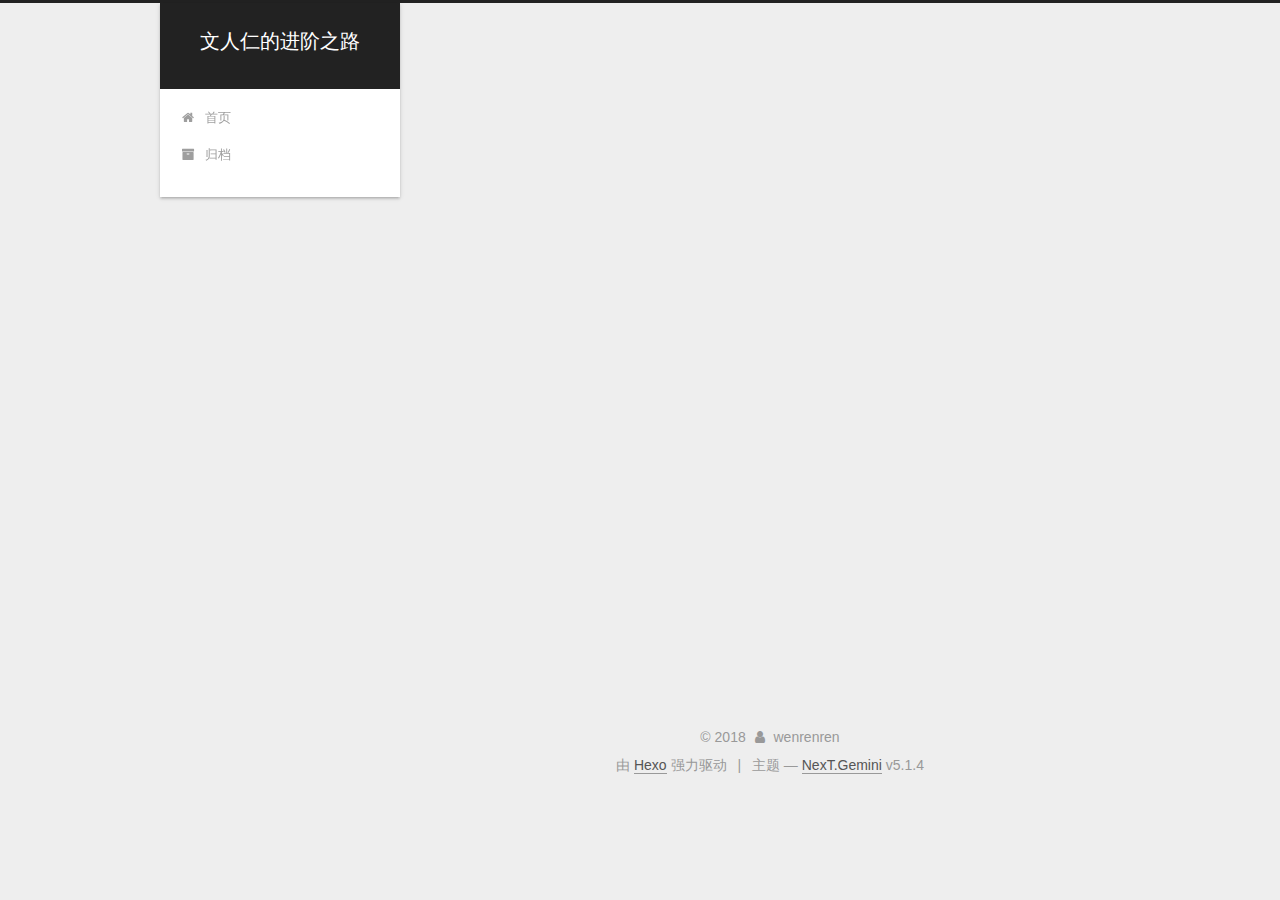
==== archives/index.html @ ab09236f "Site updated: 2018-05-15 20:05:33" ====
<!DOCTYPE html>



  


<html class="theme-next gemini use-motion" lang="zh-Hans">
<head>
  <meta charset="UTF-8"/>
<meta http-equiv="X-UA-Compatible" content="IE=edge" />
<meta name="viewport" content="width=device-width, initial-scale=1, maximum-scale=1"/>
<meta name="theme-color" content="#222">









<meta http-equiv="Cache-Control" content="no-transform" />
<meta http-equiv="Cache-Control" content="no-siteapp" />
















  
  
  <link href="/lib/fancybox/source/jquery.fancybox.css?v=2.1.5" rel="stylesheet" type="text/css" />







<link href="/lib/font-awesome/css/font-awesome.min.css?v=4.6.2" rel="stylesheet" type="text/css" />

<link href="/css/main.css?v=5.1.4" rel="stylesheet" type="text/css" />


  <link rel="apple-touch-icon" sizes="180x180" href="/images/apple-touch-icon-next.png?v=5.1.4">


  <link rel="icon" type="image/png" sizes="32x32" href="/images/favicon-32x32-next.png?v=5.1.4">


  <link rel="icon" type="image/png" sizes="16x16" href="/images/favicon-16x16-next.png?v=5.1.4">


  <link rel="mask-icon" href="/images/logo.svg?v=5.1.4" color="#222">





  <meta name="keywords" content="Hexo, NexT" />










<meta name="keywords" content="博客,学习笔记">
<meta property="og:type" content="website">
<meta property="og:title" content="文人仁的进阶之路">
<meta property="og:url" content="http://yoursite.com/archives/index.html">
<meta property="og:site_name" content="文人仁的进阶之路">
<meta property="og:locale" content="zh-Hans">
<meta name="twitter:card" content="summary">
<meta name="twitter:title" content="文人仁的进阶之路">



<script type="text/javascript" id="hexo.configurations">
  var NexT = window.NexT || {};
  var CONFIG = {
    root: '/',
    scheme: 'Gemini',
    version: '5.1.4',
    sidebar: {"position":"left","display":"post","offset":12,"b2t":false,"scrollpercent":false,"onmobile":false},
    fancybox: true,
    tabs: true,
    motion: {"enable":true,"async":false,"transition":{"post_block":"fadeIn","post_header":"slideDownIn","post_body":"slideDownIn","coll_header":"slideLeftIn","sidebar":"slideUpIn"}},
    duoshuo: {
      userId: '0',
      author: '博主'
    },
    algolia: {
      applicationID: '',
      apiKey: '',
      indexName: '',
      hits: {"per_page":10},
      labels: {"input_placeholder":"Search for Posts","hits_empty":"We didn't find any results for the search: ${query}","hits_stats":"${hits} results found in ${time} ms"}
    }
  };
</script>



  <link rel="canonical" href="http://yoursite.com/archives/"/>





  <title>归档 | 文人仁的进阶之路</title>
  








</head>

<body itemscope itemtype="http://schema.org/WebPage" lang="zh-Hans">

  
  
    
  

  <div class="container sidebar-position-left page-archive">
    <div class="headband"></div>

    <header id="header" class="header" itemscope itemtype="http://schema.org/WPHeader">
      <div class="header-inner"><div class="site-brand-wrapper">
  <div class="site-meta ">
    

    <div class="custom-logo-site-title">
      <a href="/"  class="brand" rel="start">
        <span class="logo-line-before"><i></i></span>
        <span class="site-title">文人仁的进阶之路</span>
        <span class="logo-line-after"><i></i></span>
      </a>
    </div>
      
        <p class="site-subtitle"></p>
      
  </div>

  <div class="site-nav-toggle">
    <button>
      <span class="btn-bar"></span>
      <span class="btn-bar"></span>
      <span class="btn-bar"></span>
    </button>
  </div>
</div>

<nav class="site-nav">
  

  
    <ul id="menu" class="menu">
      
        
        <li class="menu-item menu-item-home">
          <a href="/" rel="section">
            
              <i class="menu-item-icon fa fa-fw fa-home"></i> <br />
            
            首页
          </a>
        </li>
      
        
        <li class="menu-item menu-item-archives">
          <a href="/archives/" rel="section">
            
              <i class="menu-item-icon fa fa-fw fa-archive"></i> <br />
            
            归档
          </a>
        </li>
      

      
    </ul>
  

  
</nav>



 </div>
    </header>

    <main id="main" class="main">
      <div class="main-inner">
        <div class="content-wrap">
          <div id="content" class="content">
            

  
  
  
  <div class="post-block archive">
    <div id="posts" class="posts-collapse">
      <span class="archive-move-on"></span>

      <span class="archive-page-counter">
        
        
        
          
        
        嗯..! 目前共计 1 篇日志。 继续努力。
      </span>

      

        
        
        

        
          
          <div class="collection-title">
            <h1 class="archive-year" id="archive-year-2018">2018</h1>
          </div>
        
        

        

  <article class="post post-type-normal" itemscope itemtype="http://schema.org/Article">
    <header class="post-header">

      <h2 class="post-title">
        
            <a class="post-title-link" href="/2018/05/15/hello-world/" itemprop="url">
              
                <span itemprop="name">Hello World</span>
              
            </a>
        
      </h2>

      <div class="post-meta">
        <time class="post-time" itemprop="dateCreated"
              datetime="2018-05-15T15:13:38+08:00"
              content="2018-05-15" >
          05-15
        </time>
      </div>

    </header>
  </article>



      

    </div>
  </div>
  
  
  

  



          </div>
          


          

        </div>
        
          
  
  <div class="sidebar-toggle">
    <div class="sidebar-toggle-line-wrap">
      <span class="sidebar-toggle-line sidebar-toggle-line-first"></span>
      <span class="sidebar-toggle-line sidebar-toggle-line-middle"></span>
      <span class="sidebar-toggle-line sidebar-toggle-line-last"></span>
    </div>
  </div>

  <aside id="sidebar" class="sidebar">
    
    <div class="sidebar-inner">

      

      

      <section class="site-overview-wrap sidebar-panel sidebar-panel-active">
        <div class="site-overview">
          <div class="site-author motion-element" itemprop="author" itemscope itemtype="http://schema.org/Person">
            
              <p class="site-author-name" itemprop="name">wenrenren</p>
              <p class="site-description motion-element" itemprop="description"></p>
          </div>

          <nav class="site-state motion-element">

            
              <div class="site-state-item site-state-posts">
              
                <a href="/archives/">
              
                  <span class="site-state-item-count">1</span>
                  <span class="site-state-item-name">日志</span>
                </a>
              </div>
            

            

            

          </nav>

          

          

          
          

          
          

          

        </div>
      </section>

      

      

    </div>
  </aside>


        
      </div>
    </main>

    <footer id="footer" class="footer">
      <div class="footer-inner">
        <div class="copyright">&copy; <span itemprop="copyrightYear">2018</span>
  <span class="with-love">
    <i class="fa fa-user"></i>
  </span>
  <span class="author" itemprop="copyrightHolder">wenrenren</span>

  
</div>


  <div class="powered-by">由 <a class="theme-link" target="_blank" href="https://hexo.io">Hexo</a> 强力驱动</div>



  <span class="post-meta-divider">|</span>



  <div class="theme-info">主题 &mdash; <a class="theme-link" target="_blank" href="https://github.com/iissnan/hexo-theme-next">NexT.Gemini</a> v5.1.4</div>




        







        
      </div>
    </footer>

    
      <div class="back-to-top">
        <i class="fa fa-arrow-up"></i>
        
      </div>
    

    

  </div>

  

<script type="text/javascript">
  if (Object.prototype.toString.call(window.Promise) !== '[object Function]') {
    window.Promise = null;
  }
</script>









  












  
  
    <script type="text/javascript" src="/lib/jquery/index.js?v=2.1.3"></script>
  

  
  
    <script type="text/javascript" src="/lib/fastclick/lib/fastclick.min.js?v=1.0.6"></script>
  

  
  
    <script type="text/javascript" src="/lib/jquery_lazyload/jquery.lazyload.js?v=1.9.7"></script>
  

  
  
    <script type="text/javascript" src="/lib/velocity/velocity.min.js?v=1.2.1"></script>
  

  
  
    <script type="text/javascript" src="/lib/velocity/velocity.ui.min.js?v=1.2.1"></script>
  

  
  
    <script type="text/javascript" src="/lib/fancybox/source/jquery.fancybox.pack.js?v=2.1.5"></script>
  


  


  <script type="text/javascript" src="/js/src/utils.js?v=5.1.4"></script>

  <script type="text/javascript" src="/js/src/motion.js?v=5.1.4"></script>



  
  


  <script type="text/javascript" src="/js/src/affix.js?v=5.1.4"></script>

  <script type="text/javascript" src="/js/src/schemes/pisces.js?v=5.1.4"></script>



  

  


  <script type="text/javascript" src="/js/src/bootstrap.js?v=5.1.4"></script>



  


  




	





  





  












  





  

  

  

  
  

  

  

  

</body>
</html>
---- css/main.css ----
/* normalize.css v3.0.2 | MIT License | git.io/normalize */
html {
  font-family: sans-serif; /* 1 */
  -ms-text-size-adjust: 100%; /* 2 */
  -webkit-text-size-adjust: 100%; /* 2 */
}
body {
  margin: 0;
}
article,
aside,
details,
figcaption,
figure,
footer,
header,
hgroup,
main,
menu,
nav,
section,
summary {
  display: block;
}
audio,
canvas,
progress,
video {
  display: inline-block; /* 1 */
  vertical-align: baseline; /* 2 */
}
audio:not([controls]) {
  display: none;
  height: 0;
}
[hidden],
template {
  display: none;
}
a {
  background-color: transparent;
}
a:active,
a:hover {
  outline: 0;
}
abbr[title] {
  border-bottom: 1px dotted;
}
b,
strong {
  font-weight: bold;
}
dfn {
  font-style: italic;
}
h1 {
  font-size: 2em;
  margin: 0.67em 0;
}
mark {
  background: #ff0;
  color: #000;
}
small {
  font-size: 80%;
}
sub,
sup {
  font-size: 75%;
  line-height: 0;
  position: relative;
  vertical-align: baseline;
}
sup {
  top: -0.5em;
}
sub {
  bottom: -0.25em;
}
img {
  border: 0;
}
svg:not(:root) {
  overflow: hidden;
}
figure {
  margin: 1em 40px;
}
hr {
  -moz-box-sizing: content-box;
  box-sizing: content-box;
  height: 0;
}
pre {
  overflow: auto;
}
code,
kbd,
pre,
samp {
  font-family: monospace, monospace;
  font-size: 1em;
}
button,
input,
optgroup,
select,
textarea {
  color: inherit; /* 1 */
  font: inherit; /* 2 */
  margin: 0; /* 3 */
}
button {
  overflow: visible;
}
button,
select {
  text-transform: none;
}
button,
html input[type="button"],
input[type="reset"],
input[type="submit"] {
  -webkit-appearance: button; /* 2 */
  cursor: pointer; /* 3 */
}
button[disabled],
html input[disabled] {
  cursor: default;
}
button::-moz-focus-inner,
input::-moz-focus-inner {
  border: 0;
  padding: 0;
}
input {
  line-height: normal;
}
input[type="checkbox"],
input[type="radio"] {
  box-sizing: border-box; /* 1 */
  padding: 0; /* 2 */
}
input[type="number"]::-webkit-inner-spin-button,
input[type="number"]::-webkit-outer-spin-button {
  height: auto;
}
input[type="search"] {
  -webkit-appearance: textfield; /* 1 */
  -moz-box-sizing: content-box;
  -webkit-box-sizing: content-box; /* 2 */
  box-sizing: content-box;
}
input[type="search"]::-webkit-search-cancel-button,
input[type="search"]::-webkit-search-decoration {
  -webkit-appearance: none;
}
fieldset {
  border: 1px solid #c0c0c0;
  margin: 0 2px;
  padding: 0.35em 0.625em 0.75em;
}
legend {
  border: 0; /* 1 */
  padding: 0; /* 2 */
}
textarea {
  overflow: auto;
}
optgroup {
  font-weight: bold;
}
table {
  border-collapse: collapse;
  border-spacing: 0;
}
td,
th {
  padding: 0;
}
::selection {
  background: #262a30;
  color: #fff;
}
body {
  position: relative;
  font-family: 'Lato', "PingFang SC", "Microsoft YaHei", sans-serif;
  font-size: 14px;
  line-height: 2;
  color: #555;
  background: #eee;
}
@media (max-width: 767px) {
  body {
    padding-right: 0 !important;
  }
}
@media (min-width: 768px) and (max-width: 991px) {
  body {
    padding-right: 0 !important;
  }
}
@media (min-width: 1600px) {
  body {
    font-size: 16px;
  }
}
h1,
h2,
h3,
h4,
h5,
h6 {
  margin: 0;
  padding: 0;
  font-weight: bold;
  line-height: 1.5;
  font-family: 'Lato', "PingFang SC", "Microsoft YaHei", sans-serif;
}
h2,
h3,
h4,
h5,
h6 {
  margin: 20px 0 15px;
}
h1 {
  font-size: 22px;
}
@media (max-width: 767px) {
  h1 {
    font-size: 18px;
  }
}
h2 {
  font-size: 20px;
}
@media (max-width: 767px) {
  h2 {
    font-size: 16px;
  }
}
h3 {
  font-size: 18px;
}
@media (max-width: 767px) {
  h3 {
    font-size: 14px;
  }
}
h4 {
  font-size: 16px;
}
@media (max-width: 767px) {
  h4 {
    font-size: 12px;
  }
}
h5 {
  font-size: 14px;
}
@media (max-width: 767px) {
  h5 {
    font-size: 10px;
  }
}
h6 {
  font-size: 12px;
}
@media (max-width: 767px) {
  h6 {
    font-size: 8px;
  }
}
p {
  margin: 0 0 20px 0;
}
a {
  color: #555;
  text-decoration: none;
  outline: none;
  border-bottom: 1px solid #999;
  word-wrap: break-word;
}
a:hover {
  color: #222;
  border-bottom-color: #222;
}
blockquote {
  margin: 0;
  padding: 0;
}
img {
  display: block;
  margin: auto;
  max-width: 100%;
  height: auto;
}
hr {
  margin: 40px 0;
  height: 3px;
  border: none;
  background-color: #ddd;
  background-image: repeating-linear-gradient(-45deg, #fff, #fff 4px, transparent 4px, transparent 8px);
}
blockquote {
  padding: 0 15px;
  color: #666;
  border-left: 4px solid #ddd;
}
blockquote cite::before {
  content: "-";
  padding: 0 5px;
}
dt {
  font-weight: 700;
}
dd {
  margin: 0;
  padding: 0;
}
kbd {
  border: 1px solid #ccc;
  border-radius: 0.2em;
  box-shadow: 0.1em 0.1em 0.2em rgba(0,0,0,0.1);
  background-color: #f9f9f9;
  font-family: inherit;
  background-image: -webkit-linear-gradient(top, #eee, #fff, #eee);
  padding: 0.1em 0.3em;
  white-space: nowrap;
}
.text-left {
  text-align: left;
}
.text-center {
  text-align: center;
}
.text-right {
  text-align: right;
}
.text-justify {
  text-align: justify;
}
.text-nowrap {
  white-space: nowrap;
}
.text-lowercase {
  text-transform: lowercase;
}
.text-uppercase {
  text-transform: uppercase;
}
.text-capitalize {
  text-transform: capitalize;
}
.center-block {
  display: block;
  margin-left: auto;
  margin-right: auto;
}
.clearfix:before,
.clearfix:after {
  content: " ";
  display: table;
}
.clearfix:after {
  clear: both;
}
.pullquote {
  width: 45%;
}
.pullquote.left {
  float: left;
  margin-left: 5px;
  margin-right: 10px;
}
.pullquote.right {
  float: right;
  margin-left: 10px;
  margin-right: 5px;
}
.affix.affix.affix {
  position: fixed;
}
.translation {
  margin-top: -20px;
  font-size: 14px;
  color: #999;
}
.scrollbar-measure {
  width: 100px;
  height: 100px;
  overflow: scroll;
  position: absolute;
  top: -9999px;
}
.use-motion .motion-element {
  opacity: 0;
}
table {
  margin: 20px 0;
  width: 100%;
  border-collapse: collapse;
  border-spacing: 0;
  border: 1px solid #ddd;
  font-size: 14px;
  table-layout: fixed;
  word-wrap: break-all;
}
table>tbody>tr:nth-of-type(odd) {
  background-color: #f9f9f9;
}
table>tbody>tr:hover {
  background-color: #f5f5f5;
}
caption,
th,
td {
  padding: 8px;
  text-align: left;
  vertical-align: middle;
  font-weight: normal;
}
th,
td {
  border-bottom: 3px solid #ddd;
  border-right: 1px solid #eee;
}
th {
  padding-bottom: 10px;
  font-weight: 700;
}
td {
  border-bottom-width: 1px;
}
html,
body {
  height: 100%;
}
.container {
  position: relative;
  min-height: 100%;
}
.header-inner {
  margin: 0 auto;
  padding: 100px 0 70px;
  width: calc(100% - 252px);
}
@media (min-width: 1600px) {
  .container .header-inner {
    width: 900px;
  }
}
.main {
  padding-bottom: 150px;
}
.main-inner {
  margin: 0 auto;
  width: calc(100% - 252px);
}
@media (min-width: 1600px) {
  .container .main-inner {
    width: 900px;
  }
}
.footer {
  position: absolute;
  left: 0;
  bottom: 0;
  width: 100%;
  min-height: 50px;
}
.footer-inner {
  box-sizing: border-box;
  margin: 20px auto;
  width: calc(100% - 252px);
}
@media (min-width: 1600px) {
  .container .footer-inner {
    width: 900px;
  }
}
pre,
.highlight {
  overflow: auto;
  margin: 20px 0;
  padding: 0;
  font-size: 13px;
  color: #4d4d4c;
  background: #f7f7f7;
  line-height: 1.6;
}
pre,
code {
  font-family: consolas, Menlo, "PingFang SC", "Microsoft YaHei", monospace;
}
code {
  padding: 2px 4px;
  word-wrap: break-word;
  color: #555;
  background: #eee;
  border-radius: 3px;
  font-size: 13px;
}
pre {
  padding: 10px;
}
pre code {
  padding: 0;
  color: #4d4d4c;
  background: none;
  text-shadow: none;
}
.highlight {
  border-radius: 1px;
}
.highlight pre {
  border: none;
  margin: 0;
  padding: 10px 0;
}
.highlight table {
  margin: 0;
  width: auto;
  border: none;
}
.highlight td {
  border: none;
  padding: 0;
}
.highlight figcaption {
  font-size: 1em;
  color: #4d4d4c;
  line-height: 1em;
  margin-bottom: 1em;
}
.highlight figcaption:before,
.highlight figcaption:after {
  content: " ";
  display: table;
}
.highlight figcaption:after {
  clear: both;
}
.highlight figcaption a {
  float: right;
  color: #4d4d4c;
}
.highlight figcaption a:hover {
  border-bottom-color: #4d4d4c;
}
.highlight .gutter pre {
  padding-left: 10px;
  padding-right: 10px;
  color: #869194;
  text-align: right;
  background-color: #eff2f3;
}
.highlight .code pre {
  width: 100%;
  padding-left: 10px;
  padding-right: 10px;
  background-color: #f7f7f7;
}
.highlight .line {
  height: 20px;
}
.gutter {
  -webkit-user-select: none;
  -moz-user-select: none;
  -ms-user-select: none;
  user-select: none;
}
.gist table {
  width: auto;
}
.gist table td {
  border: none;
}
pre .deletion {
  background: #fdd;
}
pre .addition {
  background: #dfd;
}
pre .meta {
  color: #8959a8;
}
pre .comment {
  color: #8e908c;
}
pre .variable,
pre .attribute,
pre .tag,
pre .regexp,
pre .ruby .constant,
pre .xml .tag .title,
pre .xml .pi,
pre .xml .doctype,
pre .html .doctype,
pre .css .id,
pre .css .class,
pre .css .pseudo {
  color: #c82829;
}
pre .number,
pre .preprocessor,
pre .built_in,
pre .literal,
pre .params,
pre .constant,
pre .command {
  color: #f5871f;
}
pre .ruby .class .title,
pre .css .rules .attribute,
pre .string,
pre .value,
pre .inheritance,
pre .header,
pre .ruby .symbol,
pre .xml .cdata,
pre .special,
pre .number,
pre .formula {
  color: #718c00;
}
pre .title,
pre .css .hexcolor {
  color: #3e999f;
}
pre .function,
pre .python .decorator,
pre .python .title,
pre .ruby .function .title,
pre .ruby .title .keyword,
pre .perl .sub,
pre .javascript .title,
pre .coffeescript .title {
  color: #4271ae;
}
pre .keyword,
pre .javascript .function {
  color: #8959a8;
}
.full-image.full-image.full-image.full-image {
  border: none;
  max-width: 100%;
  width: auto;
  margin: 20px auto 25px;
}
@media (min-width: 992px) {
  .full-image.full-image.full-image.full-image {
    max-width: none;
    width: 118%;
    margin: 0 -9%;
  }
}
.blockquote-center,
.page-home .post-type-quote blockquote,
.page-post-detail .post-type-quote blockquote {
  position: relative;
  margin: 40px 0;
  padding: 0;
  border-left: none;
  text-align: center;
}
.blockquote-center::before,
.page-home .post-type-quote blockquote::before,
.page-post-detail .post-type-quote blockquote::before,
.blockquote-center::after,
.page-home .post-type-quote blockquote::after,
.page-post-detail .post-type-quote blockquote::after {
  position: absolute;
  content: ' ';
  display: block;
  width: 100%;
  height: 24px;
  opacity: 0.2;
  background-repeat: no-repeat;
  background-position: 0 -6px;
  background-size: 22px 22px;
}
.blockquote-center::before,
.page-home .post-type-quote blockquote::before,
.page-post-detail .post-type-quote blockquote::before {
  top: -20px;
  background-image: url("../images/quote-l.svg");
  border-top: 1px solid #ccc;
}
.blockquote-center::after,
.page-home .post-type-quote blockquote::after,
.page-post-detail .post-type-quote blockquote::after {
  bottom: -20px;
  background-image: url("../images/quote-r.svg");
  border-bottom: 1px solid #ccc;
  background-position: 100% 8px;
}
.blockquote-center p,
.page-home .post-type-quote blockquote p,
.page-post-detail .post-type-quote blockquote p,
.blockquote-center div,
.page-home .post-type-quote blockquote div,
.page-post-detail .post-type-quote blockquote div {
  text-align: center;
}
.post .post-body .group-picture img {
  box-sizing: border-box;
  padding: 0 3px;
  border: none;
}
.post .group-picture-row {
  overflow: hidden;
  margin-top: 6px;
}
.post .group-picture-row:first-child {
  margin-top: 0;
}
.post .group-picture-column {
  float: left;
}
.page-post-detail .post-body .group-picture-column {
  float: none;
  margin-top: 10px;
  width: auto !important;
}
.page-post-detail .post-body .group-picture-column img {
  margin: 0 auto;
}
.page-archive .group-picture-container {
  overflow: hidden;
}
.page-archive .group-picture-row {
  float: left;
}
.page-archive .group-picture-row:first-child {
  margin-top: 6px;
}
.page-archive .group-picture-column {
  max-width: 150px;
  max-height: 150px;
}
.post-body .note {
  position: relative;
  padding: 15px;
  margin-bottom: 20px;
  border: 1px solid #eee;
  border-left-width: 5px;
  border-radius: 3px;
}
.post-body .note h2,
.post-body .note h3,
.post-body .note h4,
.post-body .note h5,
.post-body .note h6 {
  margin-top: 0;
  margin-bottom: 0;
  border-bottom: initial;
  padding-top: 0 !important;
}
.post-body .note p:first-child,
.post-body .note ul:first-child,
.post-body .note ol:first-child,
.post-body .note table:first-child,
.post-body .note pre:first-child,
.post-body .note blockquote:first-child {
  margin-top: 0;
}
.post-body .note p:last-child,
.post-body .note ul:last-child,
.post-body .note ol:last-child,
.post-body .note table:last-child,
.post-body .note pre:last-child,
.post-body .note blockquote:last-child {
  margin-bottom: 0;
}
.post-body .note.default {
  border-left-color: #777;
}
.post-body .note.default h2,
.post-body .note.default h3,
.post-body .note.default h4,
.post-body .note.default h5,
.post-body .note.default h6 {
  color: #777;
}
.post-body .note.primary {
  border-left-color: #6f42c1;
}
.post-body .note.primary h2,
.post-body .note.primary h3,
.post-body .note.primary h4,
.post-body .note.primary h5,
.post-body .note.primary h6 {
  color: #6f42c1;
}
.post-body .note.info {
  border-left-color: #428bca;
}
.post-body .note.info h2,
.post-body .note.info h3,
.post-body .note.info h4,
.post-body .note.info h5,
.post-body .note.info h6 {
  color: #428bca;
}
.post-body .note.success {
  border-left-color: #5cb85c;
}
.post-body .note.success h2,
.post-body .note.success h3,
.post-body .note.success h4,
.post-body .note.success h5,
.post-body .note.success h6 {
  color: #5cb85c;
}
.post-body .note.warning {
  border-left-color: #f0ad4e;
}
.post-body .note.warning h2,
.post-body .note.warning h3,
.post-body .note.warning h4,
.post-body .note.warning h5,
.post-body .note.warning h6 {
  color: #f0ad4e;
}
.post-body .note.danger {
  border-left-color: #d9534f;
}
.post-body .note.danger h2,
.post-body .note.danger h3,
.post-body .note.danger h4,
.post-body .note.danger h5,
.post-body .note.danger h6 {
  color: #d9534f;
}
.post-body .label {
  display: inline;
  padding: 0 2px;
  white-space: nowrap;
}
.post-body .label.default {
  background-color: #f0f0f0;
}
.post-body .label.primary {
  background-color: #efe6f7;
}
.post-body .label.info {
  background-color: #e5f2f8;
}
.post-body .label.success {
  background-color: #e7f4e9;
}
.post-body .label.warning {
  background-color: #fcf6e1;
}
.post-body .label.danger {
  background-color: #fae8eb;
}
.post-body .tabs {
  position: relative;
  display: block;
  margin-bottom: 20px;
  padding-top: 10px;
}
.post-body .tabs ul.nav-tabs {
  margin: 0;
  padding: 0;
  display: flex;
  margin-bottom: -1px;
}
@media (max-width: 413px) {
  .post-body .tabs ul.nav-tabs {
    display: block;
    margin-bottom: 5px;
  }
}
.post-body .tabs ul.nav-tabs li.tab {
  list-style-type: none !important;
  margin: 0 0.25em 0 0;
  border-top: 3px solid transparent;
  border-left: 1px solid transparent;
  border-right: 1px solid transparent;
}
@media (max-width: 413px) {
  .post-body .tabs ul.nav-tabs li.tab {
    margin: initial;
    border-top: 1px solid transparent;
    border-left: 3px solid transparent;
    border-right: 1px solid transparent;
    border-bottom: 1px solid transparent;
  }
}
.post-body .tabs ul.nav-tabs li.tab a {
  outline: 0;
  border-bottom: initial;
  display: block;
  line-height: 1.8em;
  padding: 0.25em 0.75em;
  transition-duration: 0.2s;
  transition-timing-function: ease-out;
  transition-delay: 0s;
}
.post-body .tabs ul.nav-tabs li.tab a i {
  width: 1.285714285714286em;
}
.post-body .tabs ul.nav-tabs li.tab.active {
  border-top: 3px solid #fc6423;
  border-left: 1px solid #ddd;
  border-right: 1px solid #ddd;
  background-color: #fff;
}
@media (max-width: 413px) {
  .post-body .tabs ul.nav-tabs li.tab.active {
    border-top: 1px solid #ddd;
    border-left: 3px solid #fc6423;
    border-right: 1px solid #ddd;
    border-bottom: 1px solid #ddd;
  }
}
.post-body .tabs ul.nav-tabs li.tab.active a {
  cursor: default;
  color: #555;
}
.post-body .tabs .tab-content {
  background-color: #fff;
}
.post-body .tabs .tab-content .tab-pane {
  border: 1px solid #ddd;
  padding: 20px 20px 0 20px;
}
.post-body .tabs .tab-content .tab-pane:not(.active) {
  display: none !important;
}
.post-body .tabs .tab-content .tab-pane.active {
  display: block !important;
}
.btn {
  display: inline-block;
  padding: 0 20px;
  font-size: 14px;
  color: #555;
  background: #fff;
  border: 2px solid #555;
  text-decoration: none;
  border-radius: 2px;
  transition-property: background-color;
  transition-duration: 0.2s;
  transition-timing-function: ease-in-out;
  transition-delay: 0s;
  line-height: 2;
}
.btn:hover {
  border-color: #222;
  color: #fff;
  background: #222;
}
.btn +.btn {
  margin: 0 0 8px 8px;
}
.btn .fa-fw {
  width: 1.285714285714286em;
  text-align: left;
}
.btn-bar {
  display: block;
  width: 22px;
  height: 2px;
  background: #555;
  border-radius: 1px;
}
.btn-bar+.btn-bar {
  margin-top: 4px;
}
.pagination {
  margin: 120px 0 40px;
  text-align: center;
  border-top: 1px solid #eee;
}
.page-number-basic,
.pagination .prev,
.pagination .next,
.pagination .page-number,
.pagination .space {
  display: inline-block;
  position: relative;
  top: -1px;
  margin: 0 10px;
  padding: 0 11px;
}
@media (max-width: 767px) {
  .page-number-basic,
  .pagination .prev,
  .pagination .next,
  .pagination .page-number,
  .pagination .space {
    margin: 0 5px;
  }
}
.pagination .prev,
.pagination .next,
.pagination .page-number {
  border-bottom: 0;
  border-top: 1px solid #eee;
  transition-property: border-color;
  transition-duration: 0.2s;
  transition-timing-function: ease-in-out;
  transition-delay: 0s;
}
.pagination .prev:hover,
.pagination .next:hover,
.pagination .page-number:hover {
  border-top-color: #222;
}
.pagination .space {
  padding: 0;
  margin: 0;
}
.pagination .prev {
  margin-left: 0;
}
.pagination .next {
  margin-right: 0;
}
.pagination .page-number.current {
  color: #fff;
  background: #ccc;
  border-top-color: #ccc;
}
@media (max-width: 767px) {
  .pagination {
    border-top: none;
  }
  .pagination .prev,
  .pagination .next,
  .pagination .page-number {
    margin-bottom: 10px;
    border-top: 0;
    border-bottom: 1px solid #eee;
    padding: 0 10px;
  }
  .pagination .prev:hover,
  .pagination .next:hover,
  .pagination .page-number:hover {
    border-bottom-color: #222;
  }
}
.comments {
  margin: 60px 20px 0;
}
.tag-cloud {
  text-align: center;
}
.tag-cloud a {
  display: inline-block;
  margin: 10px;
}
.back-to-top {
  box-sizing: border-box;
  position: fixed;
  bottom: -100px;
  right: 30px;
  z-index: 1050;
  padding: 0 6px;
  width: 24px;
  background: #222;
  font-size: 12px;
  opacity: 0.6;
  color: #fff;
  cursor: pointer;
  text-align: center;
  -webkit-transform: translateZ(0);
  transition-property: bottom;
  transition-duration: 0.2s;
  transition-timing-function: ease-in-out;
  transition-delay: 0s;
}
@media (min-width: 768px) and (max-width: 991px) {
  .back-to-top {
    display: none !important;
  }
}
@media (max-width: 767px) {
  .back-to-top {
    display: none !important;
  }
}
.back-to-top.back-to-top-on {
  bottom: 30px;
}
.header {
  background: transparent;
}
.header-inner {
  position: relative;
}
.headband {
  height: 3px;
  background: #222;
}
.site-meta {
  margin: 0;
  text-align: center;
}
@media (max-width: 767px) {
  .site-meta {
    text-align: center;
  }
}
.brand {
  position: relative;
  display: inline-block;
  padding: 0 40px;
  color: #fff;
  background: #222;
  border-bottom: none;
}
.brand:hover {
  color: #fff;
}
.logo {
  display: inline-block;
  margin-right: 5px;
  line-height: 36px;
  vertical-align: top;
}
.site-title {
  display: inline-block;
  vertical-align: top;
  line-height: 36px;
  font-size: 20px;
  font-weight: normal;
  font-family: 'Lato', "PingFang SC", "Microsoft YaHei", sans-serif;
}
.site-subtitle {
  margin-top: 10px;
  font-size: 13px;
  color: #ddd;
}
.use-motion .brand {
  opacity: 0;
}
.use-motion .logo,
.use-motion .site-title,
.use-motion .site-subtitle {
  opacity: 0;
  position: relative;
  top: -10px;
}
.site-nav-toggle {
  display: none;
  position: absolute;
  top: 10px;
  left: 10px;
}
@media (max-width: 767px) {
  .site-nav-toggle {
    display: block;
  }
}
.site-nav-toggle button {
  margin-top: 2px;
  padding: 9px 10px;
  background: transparent;
  border: none;
}
@media (max-width: 767px) {
  .site-nav {
    display: none;
    margin: 0 -10px;
    padding: 0 10px;
    clear: both;
    border-top: 1px solid #ddd;
  }
}
@media (min-width: 768px) and (max-width: 991px) {
  .site-nav {
    display: block !important;
  }
}
@media (min-width: 992px) {
  .site-nav {
    display: block !important;
  }
}
.menu {
  margin-top: 20px;
  padding-left: 0;
  text-align: center;
}
.menu .menu-item {
  display: inline-block;
  margin: 0 10px;
  list-style: none;
}
@media screen and (max-width: 767px) {
  .menu .menu-item {
    margin-top: 10px;
  }
}
.menu .menu-item a {
  display: block;
  font-size: 13px;
  line-height: inherit;
  border-bottom: 1px solid transparent;
  transition-property: border-color;
  transition-duration: 0.2s;
  transition-timing-function: ease-in-out;
  transition-delay: 0s;
}
.menu .menu-item a:hover,
.menu-item-active a {
  border-bottom-color: #222;
}
.menu .menu-item .fa {
  margin-right: 5px;
}
.use-motion .menu-item {
  opacity: 0;
}
.post-body {
  font-family: 'Lato', "PingFang SC", "Microsoft YaHei", sans-serif;
}
@media (max-width: 767px) {
  .post-body {
    word-break: break-word;
  }
}
.post-body .fancybox img {
  display: block !important;
  margin: 0 auto;
  cursor: pointer;
  cursor: zoom-in;
  cursor: -webkit-zoom-in;
}
.post-body .image-caption,
.post-body .figure .caption {
  margin: -20px auto 15px;
  text-align: center;
  font-size: 14px;
  color: #999;
  font-weight: bold;
  line-height: 1;
}
.post-sticky-flag {
  display: inline-block;
  font-size: 16px;
  -ms-transform: rotate(30deg);
  -webkit-transform: rotate(30deg);
  -moz-transform: rotate(30deg);
  -ms-transform: rotate(30deg);
  -o-transform: rotate(30deg);
  transform: rotate(30deg);
}
.use-motion .post-block,
.use-motion .pagination,
.use-motion .comments {
  opacity: 0;
}
.use-motion .post-header {
  opacity: 0;
}
.use-motion .post-body {
  opacity: 0;
}
.use-motion .collection-title {
  opacity: 0;
}
.posts-expand {
  padding-top: 40px;
}
@media (max-width: 767px) {
  .posts-expand {
    margin: 0 20px;
  }
  .post-body pre .gutter pre {
    padding-right: 10px;
  }
  .post-body .highlight {
    margin-left: 0px;
    margin-right: 0px;
    padding: 0;
  }
  .post-body .highlight .gutter pre {
    padding-right: 10px;
  }
}
@media (min-width: 992px) {
  .posts-expand .post-body {
    text-align: justify;
  }
}
.posts-expand .post-body h2,
.posts-expand .post-body h3,
.posts-expand .post-body h4,
.posts-expand .post-body h5,
.posts-expand .post-body h6 {
  padding-top: 10px;
}
.posts-expand .post-body h2 .header-anchor,
.posts-expand .post-body h3 .header-anchor,
.posts-expand .post-body h4 .header-anchor,
.posts-expand .post-body h5 .header-anchor,
.posts-expand .post-body h6 .header-anchor {
  float: right;
  margin-left: 10px;
  color: #ccc;
  border-bottom-style: none;
  visibility: hidden;
}
.posts-expand .post-body h2 .header-anchor:hover,
.posts-expand .post-body h3 .header-anchor:hover,
.posts-expand .post-body h4 .header-anchor:hover,
.posts-expand .post-body h5 .header-anchor:hover,
.posts-expand .post-body h6 .header-anchor:hover {
  color: inherit;
}
.posts-expand .post-body h2:hover .header-anchor,
.posts-expand .post-body h3:hover .header-anchor,
.posts-expand .post-body h4:hover .header-anchor,
.posts-expand .post-body h5:hover .header-anchor,
.posts-expand .post-body h6:hover .header-anchor {
  visibility: visible;
}
.posts-expand .post-body ul li {
  list-style: circle;
}
.posts-expand .post-body img {
  box-sizing: border-box;
  margin: auto;
  padding: 3px;
  border: 1px solid #ddd;
}
.posts-expand .post-body .fancybox img {
  margin: 0 auto 25px;
}
@media (max-width: 767px) {
  .posts-collapse {
    margin: 0 20px;
  }
  .posts-collapse .post-title,
  .posts-collapse .post-meta {
    display: block;
    width: auto;
    text-align: left;
  }
}
.posts-collapse {
  position: relative;
  z-index: 1010;
  margin-left: 55px;
}
.posts-collapse::after {
  content: " ";
  position: absolute;
  top: 20px;
  left: 0;
  margin-left: -2px;
  width: 4px;
  height: 100%;
  background: #f5f5f5;
  z-index: -1;
}
@media (max-width: 767px) {
  .posts-collapse {
    margin: 0 20px;
  }
}
.posts-collapse .collection-title {
  position: relative;
  margin: 60px 0;
}
.posts-collapse .collection-title h1,
.posts-collapse .collection-title h2 {
  margin-left: 20px;
}
.posts-collapse .collection-title small {
  color: #bbb;
  margin-left: 5px;
}
.posts-collapse .collection-title::before {
  content: " ";
  position: absolute;
  left: 0;
  top: 50%;
  margin-left: -4px;
  margin-top: -4px;
  width: 8px;
  height: 8px;
  background: #bbb;
  border-radius: 50%;
}
.posts-collapse .post {
  margin: 30px 0;
}
.posts-collapse .post-header {
  position: relative;
  transition-duration: 0.2s;
  transition-timing-function: ease-in-out;
  transition-delay: 0s;
  transition-property: border;
  border-bottom: 1px dashed #ccc;
}
.posts-collapse .post-header::before {
  content: " ";
  position: absolute;
  left: 0;
  top: 12px;
  width: 6px;
  height: 6px;
  margin-left: -4px;
  background: #bbb;
  border-radius: 50%;
  border: 1px solid #fff;
  transition-duration: 0.2s;
  transition-timing-function: ease-in-out;
  transition-delay: 0s;
  transition-property: background;
}
.posts-collapse .post-header:hover {
  border-bottom-color: #666;
}
.posts-collapse .post-header:hover::before {
  background: #222;
}
.posts-collapse .post-meta {
  position: absolute;
  font-size: 12px;
  left: 20px;
  top: 5px;
}
.posts-collapse .post-comments-count {
  display: none;
}
.posts-collapse .post-title {
  margin-left: 60px;
  font-size: 16px;
  font-weight: normal;
  line-height: inherit;
}
.posts-collapse .post-title::after {
  margin-left: 3px;
  opacity: 0.6;
}
.posts-collapse .post-title a {
  color: #666;
  border-bottom: none;
}
.page-home .post-type-quote .post-header,
.page-post-detail .post-type-quote .post-header,
.page-home .post-type-quote .post-tags,
.page-post-detail .post-type-quote .post-tags {
  display: none;
}
.posts-expand .post-title {
  text-align: center;
  word-break: break-word;
  font-weight: 400;
}
.posts-expand .post-title-link {
  display: inline-block;
  position: relative;
  color: #555;
  border-bottom: none;
  line-height: 1.2;
  vertical-align: top;
}
.posts-expand .post-title-link::before {
  content: "";
  position: absolute;
  width: 100%;
  height: 2px;
  bottom: 0;
  left: 0;
  background-color: #000;
  visibility: hidden;
  -webkit-transform: scaleX(0);
  -moz-transform: scaleX(0);
  -ms-transform: scaleX(0);
  -o-transform: scaleX(0);
  transform: scaleX(0);
  transition-duration: 0.2s;
  transition-timing-function: ease-in-out;
  transition-delay: 0s;
}
.posts-expand .post-title-link:hover::before {
  visibility: visible;
  -webkit-transform: scaleX(1);
  -moz-transform: scaleX(1);
  -ms-transform: scaleX(1);
  -o-transform: scaleX(1);
  transform: scaleX(1);
}
.posts-expand .post-title-link .fa {
  font-size: 16px;
}
.posts-expand .post-meta {
  margin: 3px 0 60px 0;
  color: #999;
  font-family: 'Lato', "PingFang SC", "Microsoft YaHei", sans-serif;
  font-size: 12px;
  text-align: center;
}
.posts-expand .post-meta .post-category-list {
  display: inline-block;
  margin: 0;
  padding: 3px;
}
.posts-expand .post-meta .post-category-list-link {
  color: #999;
}
.posts-expand .post-meta .post-description {
  font-size: 14px;
  margin-top: 2px;
}
.post-meta-divider {
  margin: 0 0.5em;
}
.post-meta-item-icon {
  margin-right: 3px;
}
@media (min-width: 768px) and (max-width: 991px) {
  .post-meta-item-icon {
    display: inline-block;
  }
}
@media (max-width: 767px) {
  .post-meta-item-icon {
    display: inline-block;
  }
}
@media (min-width: 768px) and (max-width: 991px) {
  .post-meta-item-text {
    display: none;
  }
}
@media (max-width: 767px) {
  .post-meta-item-text {
    display: none;
  }
}
@media (max-width: 767px) {
  .posts-expand .post-comments-count {
    display: none;
  }
}
.post-button {
  margin-top: 40px;
}
.posts-expand .post-tags {
  margin-top: 40px;
  text-align: center;
}
.posts-expand .post-tags a {
  display: inline-block;
  margin-right: 10px;
  font-size: 13px;
}
.post-nav {
  display: table;
  margin-top: 15px;
  width: 100%;
  border-top: 1px solid #eee;
}
.post-nav-divider {
  display: table-cell;
  width: 10%;
}
.post-nav-item {
  display: table-cell;
  padding: 10px 0 0 0;
  width: 45%;
  vertical-align: top;
}
.post-nav-item a {
  position: relative;
  display: block;
  line-height: 25px;
  font-size: 14px;
  color: #555;
  border-bottom: none;
}
.post-nav-item a:hover {
  color: #222;
  border-bottom: none;
}
.post-nav-item a:active {
  top: 2px;
}
.post-nav-item .fa {
  position: absolute;
  top: 8px;
  left: 0;
  font-size: 12px;
}
.post-nav-next a {
  padding-left: 15px;
}
.post-nav-prev {
  text-align: right;
}
.post-nav-prev a {
  padding-right: 15px;
}
.post-nav-prev .fa {
  right: 0;
  left: auto;
}
.posts-expand .post-eof {
  display: block;
  margin: 80px auto 60px;
  width: 8%;
  height: 1px;
  background: #ccc;
  text-align: center;
}
.post:last-child .post-eof.post-eof.post-eof {
  display: none;
}
.post-gallery {
  display: table;
  table-layout: fixed;
  width: 100%;
  border-collapse: separate;
}
.post-gallery-row {
  display: table-row;
}
.post-gallery .post-gallery-img {
  display: table-cell;
  text-align: center;
  vertical-align: middle;
  border: none;
}
.post-gallery .post-gallery-img img {
  max-width: 100%;
  max-height: 100%;
  border: none;
}
.fancybox-close,
.fancybox-close:hover {
  border: none;
}
.rtl.post-body p,
.rtl.post-body a,
.rtl.post-body h1,
.rtl.post-body h2,
.rtl.post-body h3,
.rtl.post-body h4,
.rtl.post-body h5,
.rtl.post-body h6,
.rtl.post-body li,
.rtl.post-body ul,
.rtl.post-body ol {
  direction: rtl;
  font-family: UKIJ Ekran;
}
.rtl.post-title {
  font-family: UKIJ Ekran;
}
.sidebar {
  position: fixed;
  right: 0;
  top: 0;
  bottom: 0;
  width: 0;
  z-index: 1040;
  box-shadow: inset 0 2px 6px #000;
  background: #222;
  -webkit-transform: translateZ(0);
}
.sidebar a {
  color: #999;
  border-bottom-color: #555;
}
.sidebar a:hover {
  color: #eee;
}
@media (min-width: 768px) and (max-width: 991px) {
  .sidebar {
    display: none !important;
  }
}
@media (max-width: 767px) {
  .sidebar {
    display: none !important;
  }
}
.sidebar-inner {
  position: relative;
  padding: 20px 10px;
  color: #999;
  text-align: center;
}
.site-overview-wrap {
  overflow: hidden;
}
.site-overview {
  overflow-y: auto;
  overflow-x: hidden;
}
.sidebar-toggle {
  position: fixed;
  right: 30px;
  bottom: 45px;
  width: 14px;
  height: 14px;
  padding: 5px;
  background: #222;
  line-height: 0;
  z-index: 1050;
  cursor: pointer;
  -webkit-transform: translateZ(0);
}
@media (min-width: 768px) and (max-width: 991px) {
  .sidebar-toggle {
    display: none !important;
  }
}
@media (max-width: 767px) {
  .sidebar-toggle {
    display: none !important;
  }
}
.sidebar-toggle-line {
  position: relative;
  display: inline-block;
  vertical-align: top;
  height: 2px;
  width: 100%;
  background: #fff;
  margin-top: 3px;
}
.sidebar-toggle-line:first-child {
  margin-top: 0;
}
.site-author-image {
  display: block;
  margin: 0 auto;
  padding: 2px;
  max-width: 120px;
  height: auto;
  border: 1px solid #eee;
}
.site-author-name {
  margin: 0;
  text-align: center;
  color: #222;
  font-weight: 600;
}
.site-description {
  margin-top: 0;
  text-align: center;
  font-size: 13px;
  color: #999;
}
.site-state {
  overflow: hidden;
  line-height: 1.4;
  white-space: nowrap;
  text-align: center;
}
.site-state-item {
  display: inline-block;
  padding: 0 15px;
  border-left: 1px solid #eee;
}
.site-state-item:first-child {
  border-left: none;
}
.site-state-item a {
  border-bottom: none;
}
.site-state-item-count {
  display: block;
  text-align: center;
  color: inherit;
  font-weight: 600;
  font-size: 16px;
}
.site-state-item-name {
  font-size: 13px;
  color: #999;
}
.feed-link {
  margin-top: 20px;
}
.feed-link a {
  display: inline-block;
  padding: 0 15px;
  color: #fc6423;
  border: 1px solid #fc6423;
  border-radius: 4px;
}
.feed-link a i {
  color: #fc6423;
  font-size: 14px;
}
.feed-link a:hover {
  color: #fff;
  background: #fc6423;
}
.feed-link a:hover i {
  color: #fff;
}
.links-of-author {
  margin-top: 20px;
}
.links-of-author a {
  display: inline-block;
  vertical-align: middle;
  margin-right: 10px;
  margin-bottom: 10px;
  border-bottom-color: #555;
  font-size: 13px;
}
.links-of-author a:before {
  display: inline-block;
  vertical-align: middle;
  margin-right: 3px;
  content: " ";
  width: 4px;
  height: 4px;
  border-radius: 50%;
  background: #ff73f0;
}
.links-of-blogroll {
  font-size: 13px;
}
.links-of-blogroll-title {
  margin-top: 20px;
  font-size: 14px;
  font-weight: 600;
}
.links-of-blogroll-list {
  margin: 0;
  padding: 0;
  list-style: none;
}
.links-of-blogroll-item {
  padding: 2px 10px;
}
.links-of-blogroll-item a {
  max-width: 280px;
  box-sizing: border-box;
  display: inline-block;
  overflow: hidden;
  white-space: nowrap;
  text-overflow: ellipsis;
}
.sidebar-nav {
  margin: 0 0 20px;
  padding-left: 0;
}
.sidebar-nav li {
  display: inline-block;
  cursor: pointer;
  border-bottom: 1px solid transparent;
  font-size: 14px;
  color: #555;
}
.sidebar-nav li:hover {
  color: #fc6423;
}
.page-post-detail .sidebar-nav-toc {
  padding: 0 5px;
}
.page-post-detail .sidebar-nav-overview {
  margin-left: 10px;
}
.sidebar-nav .sidebar-nav-active {
  color: #fc6423;
  border-bottom-color: #fc6423;
}
.sidebar-nav .sidebar-nav-active:hover {
  color: #fc6423;
}
.sidebar-panel {
  display: none;
}
.sidebar-panel-active {
  display: block;
}
.post-toc-empty {
  font-size: 14px;
  color: #666;
}
.post-toc-wrap {
  overflow: hidden;
}
.post-toc {
  overflow: auto;
}
.post-toc ol {
  margin: 0;
  padding: 0 2px 5px 10px;
  text-align: left;
  list-style: none;
  font-size: 14px;
}
.post-toc ol > ol {
  padding-left: 0;
}
.post-toc ol a {
  transition-duration: 0.2s;
  transition-timing-function: ease-in-out;
  transition-delay: 0s;
  transition-property: all;
  color: #666;
  border-bottom-color: #ccc;
}
.post-toc ol a:hover {
  color: #000;
  border-bottom-color: #000;
}
.post-toc .nav-item {
  overflow: hidden;
  text-overflow: ellipsis;
  text-align: justify;
  white-space: nowrap;
  line-height: 1.8;
}
.post-toc .nav .nav-child {
  display: none;
}
.post-toc .nav .active > .nav-child {
  display: block;
}
.post-toc .nav .active-current > .nav-child {
  display: block;
}
.post-toc .nav .active-current > .nav-child > .nav-item {
  display: block;
}
.post-toc .nav .active > a {
  color: #fc6423;
  border-bottom-color: #fc6423;
}
.post-toc .nav .active-current > a {
  color: #fc6423;
}
.post-toc .nav .active-current > a:hover {
  color: #fc6423;
}
.footer {
  font-size: 14px;
  color: #999;
}
.footer img {
  border: none;
}
.footer-inner {
  text-align: center;
}
.with-love {
  display: inline-block;
  margin: 0 5px;
}
.powered-by,
.theme-info {
  display: inline-block;
}
.cc-license {
  margin-top: 10px;
  text-align: center;
}
.cc-license .cc-opacity {
  opacity: 0.7;
  border-bottom: none;
}
.cc-license .cc-opacity:hover {
  opacity: 0.9;
}
.cc-license img {
  display: inline-block;
}
.theme-next #ds-thread #ds-reset {
  color: #555;
}
.theme-next #ds-thread #ds-reset .ds-replybox {
  margin-bottom: 30px;
}
.theme-next #ds-thread #ds-reset .ds-replybox .ds-avatar,
.theme-next #ds-reset .ds-avatar img {
  box-shadow: none;
}
.theme-next #ds-thread #ds-reset .ds-textarea-wrapper {
  border-color: #c7d4e1;
  background: none;
  border-top-right-radius: 3px;
  border-top-left-radius: 3px;
}
.theme-next #ds-thread #ds-reset .ds-textarea-wrapper textarea {
  height: 60px;
}
.theme-next #ds-reset .ds-rounded-top {
  border-radius: 0;
}
.theme-next #ds-thread #ds-reset .ds-post-toolbar {
  box-sizing: border-box;
  border: 1px solid #c7d4e1;
  background: #f6f8fa;
}
.theme-next #ds-thread #ds-reset .ds-post-options {
  height: 40px;
  border: none;
  background: none;
}
.theme-next #ds-thread #ds-reset .ds-toolbar-buttons {
  top: 11px;
}
.theme-next #ds-thread #ds-reset .ds-sync {
  top: 5px;
}
.theme-next #ds-thread #ds-reset .ds-post-button {
  top: 4px;
  right: 5px;
  width: 90px;
  height: 30px;
  border: 1px solid #c5ced7;
  border-radius: 3px;
  background-image: linear-gradient(#fbfbfc, #f5f7f9);
  color: #60676d;
}
.theme-next #ds-thread #ds-reset .ds-post-button:hover {
  background-position: 0 -30px;
  color: #60676d;
}
.theme-next #ds-thread #ds-reset .ds-comments-info {
  padding: 10px 0;
}
.theme-next #ds-thread #ds-reset .ds-sort {
  display: none;
}
.theme-next #ds-thread #ds-reset li.ds-tab a.ds-current {
  border: none;
  background: #f6f8fa;
  color: #60676d;
}
.theme-next #ds-thread #ds-reset li.ds-tab a.ds-current:hover {
  background-color: #e9f0f7;
  color: #60676d;
}
.theme-next #ds-thread #ds-reset li.ds-tab a {
  border-radius: 2px;
  padding: 5px;
}
.theme-next #ds-thread #ds-reset .ds-login-buttons p {
  color: #999;
  line-height: 36px;
}
.theme-next #ds-thread #ds-reset .ds-login-buttons .ds-service-list li {
  height: 28px;
}
.theme-next #ds-thread #ds-reset .ds-service-list a {
  background: none;
  padding: 5px;
  border: 1px solid;
  border-radius: 3px;
  text-align: center;
}
.theme-next #ds-thread #ds-reset .ds-service-list a:hover {
  color: #fff;
  background: #666;
}
.theme-next #ds-thread #ds-reset .ds-service-list .ds-weibo {
  color: #fc9b00;
  border-color: #fc9b00;
}
.theme-next #ds-thread #ds-reset .ds-service-list .ds-weibo:hover {
  background: #fc9b00;
}
.theme-next #ds-thread #ds-reset .ds-service-list .ds-qq {
  color: #60a3ec;
  border-color: #60a3ec;
}
.theme-next #ds-thread #ds-reset .ds-service-list .ds-qq:hover {
  background: #60a3ec;
}
.theme-next #ds-thread #ds-reset .ds-service-list .ds-renren {
  color: #2e7ac4;
  border-color: #2e7ac4;
}
.theme-next #ds-thread #ds-reset .ds-service-list .ds-renren:hover {
  background: #2e7ac4;
}
.theme-next #ds-thread #ds-reset .ds-service-list .ds-douban {
  color: #37994c;
  border-color: #37994c;
}
.theme-next #ds-thread #ds-reset .ds-service-list .ds-douban:hover {
  background: #37994c;
}
.theme-next #ds-thread #ds-reset .ds-service-list .ds-kaixin {
  color: #fef20d;
  border-color: #fef20d;
}
.theme-next #ds-thread #ds-reset .ds-service-list .ds-kaixin:hover {
  background: #fef20d;
}
.theme-next #ds-thread #ds-reset .ds-service-list .ds-netease {
  color: #f00;
  border-color: #f00;
}
.theme-next #ds-thread #ds-reset .ds-service-list .ds-netease:hover {
  background: #f00;
}
.theme-next #ds-thread #ds-reset .ds-service-list .ds-sohu {
  color: #ffcb05;
  border-color: #ffcb05;
}
.theme-next #ds-thread #ds-reset .ds-service-list .ds-sohu:hover {
  background: #ffcb05;
}
.theme-next #ds-thread #ds-reset .ds-service-list .ds-baidu {
  color: #2831e0;
  border-color: #2831e0;
}
.theme-next #ds-thread #ds-reset .ds-service-list .ds-baidu:hover {
  background: #2831e0;
}
.theme-next #ds-thread #ds-reset .ds-service-list .ds-google {
  color: #166bec;
  border-color: #166bec;
}
.theme-next #ds-thread #ds-reset .ds-service-list .ds-google:hover {
  background: #166bec;
}
.theme-next #ds-thread #ds-reset .ds-service-list .ds-weixin {
  color: #00ce0d;
  border-color: #00ce0d;
}
.theme-next #ds-thread #ds-reset .ds-service-list .ds-weixin:hover {
  background: #00ce0d;
}
.theme-next #ds-thread #ds-reset .ds-service-list .ds-more-services {
  border: none;
}
.theme-next #ds-thread #ds-reset .ds-service-list .ds-more-services:hover {
  background: none;
}
.theme-next #ds-reset .duoshuo-ua-admin {
  display: inline-block;
  color: #f00;
}
.theme-next #ds-reset .duoshuo-ua-platform,
.theme-next #ds-reset .duoshuo-ua-browser {
  color: #ccc;
}
.theme-next #ds-reset .duoshuo-ua-platform .fa,
.theme-next #ds-reset .duoshuo-ua-browser .fa {
  display: inline-block;
  margin-right: 3px;
}
.theme-next #ds-reset .duoshuo-ua-separator {
  display: inline-block;
  margin-left: 5px;
}
.theme-next .this_ua {
  background-color: #ccc !important;
  border-radius: 4px;
  padding: 0 5px !important;
  margin: 1px 1px !important;
  border: 1px solid #bbb !important;
  color: #fff;
  display: inline-block !important;
}
.theme-next .this_ua.admin {
  background-color: #d9534f !important;
  border-color: #d9534f !important;
}
.theme-next .this_ua.platform.iOS,
.theme-next .this_ua.platform.Mac,
.theme-next .this_ua.platform.Windows {
  background-color: #39b3d7 !important;
  border-color: #46b8da !important;
}
.theme-next .this_ua.platform.Linux {
  background-color: #3a3a3a !important;
  border-color: #1f1f1f !important;
}
.theme-next .this_ua.platform.Android {
  background-color: #00c47d !important;
  border-color: #01b171 !important;
}
.theme-next .this_ua.browser.Mobile,
.theme-next .this_ua.browser.Chrome {
  background-color: #5cb85c !important;
  border-color: #4cae4c !important;
}
.theme-next .this_ua.browser.Firefox {
  background-color: #f0ad4e !important;
  border-color: #eea236 !important;
}
.theme-next .this_ua.browser.Maxthon,
.theme-next .this_ua.browser.IE {
  background-color: #428bca !important;
  border-color: #357ebd !important;
}
.theme-next .this_ua.browser.baidu,
.theme-next .this_ua.browser.UCBrowser,
.theme-next .this_ua.browser.Opera {
  background-color: #d9534f !important;
  border-color: #d43f3a !important;
}
.theme-next .this_ua.browser.Android,
.theme-next .this_ua.browser.QQBrowser {
  background-color: #78ace9 !important;
  border-color: #4cae4c !important;
}
.post-spread {
  margin-top: 20px;
  text-align: center;
}
.jiathis_style {
  display: inline-block;
}
.jiathis_style a {
  border: none;
}
.fa {
  font-family: FontAwesome !important;
}
.post-spread {
  margin-top: 20px;
  text-align: center;
}
.bdshare-slide-button-box a {
  border: none;
}
.bdsharebuttonbox {
  display: inline-block;
}
.bdsharebuttonbox a {
  border: none;
}
.local-search-pop-overlay {
  position: fixed;
  width: 100%;
  height: 100%;
  top: 0;
  left: 0;
  z-index: 2080;
  background-color: rgba(0,0,0,0.3);
}
.local-search-popup {
  display: none;
  position: fixed;
  top: 10%;
  left: 50%;
  margin-left: -350px;
  width: 700px;
  height: 80%;
  padding: 0;
  background: #fff;
  color: #333;
  z-index: 9999;
  border-radius: 5px;
}
@media (max-width: 767px) {
  .local-search-popup {
    padding: 0;
    top: 0;
    left: 0;
    margin: 0;
    width: 100%;
    height: 100%;
    border-radius: 0;
  }
}
.local-search-popup ul.search-result-list {
  padding: 0;
  margin: 0 5px;
}
.local-search-popup p.search-result {
  border-bottom: 1px dashed #ccc;
  padding: 5px 0;
}
.local-search-popup a.search-result-title {
  font-weight: bold;
  font-size: 16px;
}
.local-search-popup .search-keyword {
  border-bottom: 1px dashed #f00;
  font-weight: bold;
  color: #f00;
}
.local-search-popup .local-search-header {
  padding: 5px;
  height: 36px;
  background: #f5f5f5;
  border-top-left-radius: 5px;
  border-top-right-radius: 5px;
}
.local-search-popup #local-search-result {
  overflow: auto;
  position: relative;
  padding: 5px 25px;
  height: calc(100% - 55px);
}
.local-search-popup .local-search-input-wrapper {
  display: inline-block;
  width: calc(100% - 90px);
  height: 36px;
  line-height: 36px;
  padding: 0 5px;
}
.local-search-popup .local-search-input-wrapper input {
  padding: 8px 0;
  height: 20px;
  display: block;
  width: 100%;
  outline: none;
  border: none;
  background: transparent;
  vertical-align: middle;
}
.local-search-popup .search-icon,
.local-search-popup .popup-btn-close {
  display: inline-block;
  font-size: 18px;
  color: #999;
  height: 36px;
  width: 18px;
  padding-left: 10px;
  padding-right: 10px;
}
.local-search-popup .search-icon {
  float: left;
}
.local-search-popup .popup-btn-close {
  border-left: 1px solid #eee;
  float: right;
  cursor: pointer;
}
.local-search-popup #no-result {
  position: absolute;
  left: 50%;
  top: 50%;
  -webkit-transform: translate(-50%, -50%);
  -webkit-transform: translate(-50%, -50%);
  -moz-transform: translate(-50%, -50%);
  -ms-transform: translate(-50%, -50%);
  -o-transform: translate(-50%, -50%);
  transform: translate(-50%, -50%);
  color: #ccc;
}
.site-uv,
.site-pv,
.page-pv {
  display: inline-block;
}
.site-uv .busuanzi-value,
.site-pv .busuanzi-value,
.page-pv .busuanzi-value {
  margin: 0 5px;
}
.site-uv {
  margin-right: 10px;
}
.site-uv::after {
  content: "|";
  padding-left: 10px;
}
.page-archive .archive-page-counter {
  position: relative;
  top: 3px;
  left: 20px;
}
@media (max-width: 767px) {
  .page-archive .archive-page-counter {
    top: 5px;
  }
}
.page-archive .posts-collapse .archive-move-on {
  position: absolute;
  top: 11px;
  left: 0;
  margin-left: -6px;
  width: 10px;
  height: 10px;
  opacity: 0.5;
  background: #555;
  border: 1px solid #fff;
  border-radius: 50%;
}
.category-all-page .category-all-title {
  text-align: center;
}
.category-all-page .category-all {
  margin-top: 20px;
}
.category-all-page .category-list {
  margin: 0;
  padding: 0;
  list-style: none;
}
.category-all-page .category-list-item {
  margin: 5px 10px;
}
.category-all-page .category-list-count {
  color: #bbb;
}
.category-all-page .category-list-count:before {
  display: inline;
  content: " (";
}
.category-all-page .category-list-count:after {
  display: inline;
  content: ") ";
}
.category-all-page .category-list-child {
  padding-left: 10px;
}
#schedule ul#event-list {
  padding-left: 30px;
}
#schedule ul#event-list hr {
  margin: 20px 0 45px 0 !important;
  background: #222;
}
#schedule ul#event-list hr:after {
  display: inline-block;
  content: 'NOW';
  background: #222;
  color: #fff;
  font-weight: bold;
  text-align: right;
  padding: 0 5px;
}
#schedule ul#event-list li.event {
  margin: 20px 0px;
  background: #f9f9f9;
  padding-left: 10px;
  min-height: 40px;
}
#schedule ul#event-list li.event h2.event-summary {
  margin: 0;
  padding-bottom: 3px;
}
#schedule ul#event-list li.event h2.event-summary:before {
  display: inline-block;
  font-family: FontAwesome;
  font-size: 8px;
  content: '\f111';
  vertical-align: middle;
  margin-right: 25px;
  color: #bbb;
}
#schedule ul#event-list li.event span.event-relative-time {
  display: inline-block;
  font-size: 12px;
  font-weight: 400;
  padding-left: 12px;
  color: #bbb;
}
#schedule ul#event-list li.event span.event-details {
  display: block;
  color: #bbb;
  margin-left: 56px;
  padding-top: 3px;
  padding-bottom: 6px;
  text-indent: -24px;
  line-height: 18px;
}
#schedule ul#event-list li.event span.event-details:before {
  text-indent: 0;
  display: inline-block;
  width: 14px;
  font-family: FontAwesome;
  text-align: center;
  margin-right: 9px;
  color: #bbb;
}
#schedule ul#event-list li.event span.event-details.event-location:before {
  content: '\f041';
}
#schedule ul#event-list li.event span.event-details.event-duration:before {
  content: '\f017';
}
#schedule ul#event-list li.event-past {
  background: #fcfcfc;
}
#schedule ul#event-list li.event-past > * {
  opacity: 0.6;
}
#schedule ul#event-list li.event-past h2.event-summary {
  color: #bbb;
}
#schedule ul#event-list li.event-past h2.event-summary:before {
  color: #dfdfdf;
}
#schedule ul#event-list li.event-now {
  background: #222;
  color: #fff;
  padding: 15px 0 15px 10px;
}
#schedule ul#event-list li.event-now h2.event-summary:before {
  -webkit-transform: scale(1.2);
  -moz-transform: scale(1.2);
  -ms-transform: scale(1.2);
  -o-transform: scale(1.2);
  transform: scale(1.2);
  color: #fff;
  animation: dot-flash 1s alternate infinite ease-in-out;
}
#schedule ul#event-list li.event-now * {
  color: #fff !important;
}
@-moz-keyframes dot-flash {
  from {
    opacity: 1;
    -webkit-transform: scale(1.1);
    -moz-transform: scale(1.1);
    -ms-transform: scale(1.1);
    -o-transform: scale(1.1);
    transform: scale(1.1);
  }
  to {
    opacity: 0;
    -webkit-transform: scale(1);
    -moz-transform: scale(1);
    -ms-transform: scale(1);
    -o-transform: scale(1);
    transform: scale(1);
  }
}
@-webkit-keyframes dot-flash {
  from {
    opacity: 1;
    -webkit-transform: scale(1.1);
    -moz-transform: scale(1.1);
    -ms-transform: scale(1.1);
    -o-transform: scale(1.1);
    transform: scale(1.1);
  }
  to {
    opacity: 0;
    -webkit-transform: scale(1);
    -moz-transform: scale(1);
    -ms-transform: scale(1);
    -o-transform: scale(1);
    transform: scale(1);
  }
}
@-o-keyframes dot-flash {
  from {
    opacity: 1;
    -webkit-transform: scale(1.1);
    -moz-transform: scale(1.1);
    -ms-transform: scale(1.1);
    -o-transform: scale(1.1);
    transform: scale(1.1);
  }
  to {
    opacity: 0;
    -webkit-transform: scale(1);
    -moz-transform: scale(1);
    -ms-transform: scale(1);
    -o-transform: scale(1);
    transform: scale(1);
  }
}
@keyframes dot-flash {
  from {
    opacity: 1;
    -webkit-transform: scale(1.1);
    -moz-transform: scale(1.1);
    -ms-transform: scale(1.1);
    -o-transform: scale(1.1);
    transform: scale(1.1);
  }
  to {
    opacity: 0;
    -webkit-transform: scale(1);
    -moz-transform: scale(1);
    -ms-transform: scale(1);
    -o-transform: scale(1);
    transform: scale(1);
  }
}
.page-post-detail .sidebar-toggle-line {
  background: #fc6423;
}
.page-post-detail .comments {
  overflow: hidden;
}
.header {
  position: relative;
  margin: 0 auto;
  width: 75%;
}
@media (min-width: 768px) and (max-width: 991px) {
  .header {
    width: auto;
  }
}
@media (max-width: 767px) {
  .header {
    width: auto;
  }
}
.header-inner {
  position: absolute;
  top: 0;
  overflow: hidden;
  padding: 0;
  width: 240px;
  background: #fff;
  box-shadow: 0 2px 2px 0 rgba(0,0,0,0.12), 0 3px 1px -2px rgba(0,0,0,0.06), 0 1px 5px 0 rgba(0,0,0,0.12);
  border-radius: initial;
}
@media (min-width: 1600px) {
  .container .header-inner {
    width: 240px;
  }
}
@media (min-width: 768px) and (max-width: 991px) {
  .header-inner {
    position: relative;
    width: auto;
    border-radius: initial;
  }
}
@media (max-width: 767px) {
  .header-inner {
    position: relative;
    width: auto;
    border-radius: initial;
  }
}
.main:before,
.main:after {
  content: " ";
  display: table;
}
.main:after {
  clear: both;
}
@media (min-width: 768px) and (max-width: 991px) {
  .main {
    padding-bottom: 100px;
  }
}
@media (max-width: 767px) {
  .main {
    padding-bottom: 100px;
  }
}
.container .main-inner {
  width: 75%;
}
@media (min-width: 768px) and (max-width: 991px) {
  .container .main-inner {
    width: auto;
  }
}
@media (max-width: 767px) {
  .container .main-inner {
    width: auto;
  }
}
.content-wrap {
  float: right;
  box-sizing: border-box;
  padding: 40px;
  width: calc(100% - 252px);
  background: #fff;
  min-height: 700px;
  box-shadow: 0 2px 2px 0 rgba(0,0,0,0.12), 0 3px 1px -2px rgba(0,0,0,0.06), 0 1px 5px 0 rgba(0,0,0,0.12);
  border-radius: initial;
}
@media (min-width: 768px) and (max-width: 991px) {
  .content-wrap {
    width: 100%;
    padding: 20px;
    border-radius: initial;
  }
}
@media (max-width: 767px) {
  .content-wrap {
    width: 100%;
    padding: 20px;
    min-height: auto;
    border-radius: initial;
  }
}
.sidebar {
  position: static;
  float: left;
  margin-top: 300px;
  width: 240px;
  background: #eee;
  box-shadow: none;
}
@media (min-width: 768px) and (max-width: 991px) {
  .sidebar {
    display: none;
  }
}
@media (max-width: 767px) {
  .sidebar {
    display: none;
  }
}
.sidebar-toggle {
  display: none;
}
.footer-inner {
  width: 75%;
  padding-left: 260px;
}
@media (min-width: 768px) and (max-width: 991px) {
  .footer-inner {
    width: auto;
    padding-left: 0 !important;
    padding-right: 0 !important;
  }
}
@media (max-width: 767px) {
  .footer-inner {
    width: auto;
    padding-left: 0 !important;
    padding-right: 0 !important;
  }
}
.sidebar-position-right .header-inner {
  right: 0;
}
.sidebar-position-right .content-wrap {
  float: left;
}
.sidebar-position-right .sidebar {
  float: right;
}
.sidebar-position-right .footer-inner {
  padding-left: 0;
  padding-right: 260px;
}
.site-brand-wrapper {
  position: relative;
}
.site-meta {
  padding: 20px 0;
  color: #fff;
  background: #222;
}
@media (min-width: 768px) and (max-width: 991px) {
  .site-meta {
    box-shadow: 0 0 16px rgba(0,0,0,0.5);
  }
}
@media (max-width: 767px) {
  .site-meta {
    box-shadow: 0 0 16px rgba(0,0,0,0.5);
  }
}
.brand {
  padding: 0;
  background: none;
}
.brand:hover {
  color: #fff;
}
.site-subtitle {
  margin: 10px 10px 0;
  font-weight: initial;
}
.site-search form {
  display: none;
}
.site-nav {
  border-top: none;
}
@media (min-width: 768px) and (max-width: 991px) {
  .site-nav {
    display: none !important;
  }
}
@media (min-width: 768px) and (max-width: 991px) {
  .site-nav-on {
    display: block !important;
  }
}
.menu .menu-item {
  display: block;
  margin: 0;
}
.menu .menu-item a {
  position: relative;
  box-sizing: border-box;
  padding: 5px 20px;
  text-align: left;
  line-height: inherit;
  transition-property: background-color;
  transition-duration: 0.2s;
  transition-timing-function: ease-in-out;
  transition-delay: 0s;
}
.menu .menu-item a:hover,
.menu-item-active a {
  background: #f9f9f9;
  border-bottom-color: #fff;
}
.menu .menu-item br {
  display: none;
}
.menu-item-active a:after {
  content: " ";
  position: absolute;
  top: 50%;
  margin-top: -3px;
  right: 15px;
  width: 6px;
  height: 6px;
  border-radius: 50%;
  background-color: #bbb;
}
.btn-bar {
  background-color: #fff;
}
.site-nav-toggle {
  left: 20px;
  top: 50%;
  -webkit-transform: translateY(-50%);
  -webkit-transform: translateY(-50%);
  -moz-transform: translateY(-50%);
  -ms-transform: translateY(-50%);
  -o-transform: translateY(-50%);
  transform: translateY(-50%);
}
@media (min-width: 768px) and (max-width: 991px) {
  .site-nav-toggle {
    display: block;
  }
}
.use-motion .sidebar .motion-element {
  opacity: 1;
}
.sidebar {
  margin-left: -100%;
  right: auto;
  bottom: auto;
  -webkit-transform: none;
}
.sidebar-inner {
  box-sizing: border-box;
  width: 240px;
  color: #555;
  background: #fff;
  box-shadow: 0 2px 2px 0 rgba(0,0,0,0.12), 0 3px 1px -2px rgba(0,0,0,0.06), 0 1px 5px 0 rgba(0,0,0,0.12), 0 -1px 0.5px 0 rgba(0,0,0,0.09);
  border-radius: initial;
  opacity: 0;
}
.sidebar-inner.affix {
  position: fixed;
  top: 12px;
}
.sidebar-inner.affix-bottom {
  position: absolute;
}
.site-overview {
  text-align: left;
}
.site-author:before,
.site-author:after {
  content: " ";
  display: table;
}
.site-author:after {
  clear: both;
}
.sidebar a {
  color: #555;
}
.sidebar a:hover {
  color: #222;
}
.site-state-item {
  padding: 0 10px;
}
.links-of-author-item a:before {
  display: none;
}
.links-of-author-item a {
  border-bottom: none;
  text-decoration: underline;
}
.feed-link {
  border-top: 1px dotted #ccc;
  border-bottom: 1px dotted #ccc;
  text-align: center;
}
.feed-link a {
  display: block;
  color: #fc6423;
  border: none;
}
.feed-link a:hover {
  background: none;
  color: #e34603;
}
.feed-link a:hover i {
  color: #e34603;
}
.links-of-author {
  display: flex;
  flex-wrap: wrap;
  justify-content: center;
}
.links-of-author-item {
  margin: 5px 0 0;
  width: 50%;
}
.links-of-author-item a {
  max-width: 216px;
  box-sizing: border-box;
  display: inline-block;
  margin-right: 0;
  margin-bottom: 0;
  padding: 0 5px;
  overflow: hidden;
  white-space: nowrap;
  text-overflow: ellipsis;
}
.links-of-author-item a {
  display: block;
  text-decoration: none;
}
.links-of-author-item a:hover {
  border-radius: 4px;
  background: #eee;
}
.links-of-author-item .fa {
  margin-right: 2px;
  font-size: 16px;
}
.links-of-author-item .fa-globe {
  font-size: 15px;
}
.links-of-blogroll {
  text-align: center;
  margin-top: 20px;
  padding: 3px 0 0;
  border-top: 1px dotted #ccc;
}
.links-of-blogroll-title {
  margin-top: 0;
}
.links-of-blogroll-item {
  padding: 0;
}
.links-of-blogroll-inline:before,
.links-of-blogroll-inline:after {
  content: " ";
  display: table;
}
.links-of-blogroll-inline:after {
  clear: both;
}
.links-of-blogroll-inline .links-of-blogroll-item {
  margin: 5px 0 0;
  width: 50%;
  display: inline-block;
  width: unset;
}
.links-of-blogroll-inline .links-of-blogroll-item a {
  max-width: 216px;
  box-sizing: border-box;
  display: inline-block;
  margin-right: 0;
  margin-bottom: 0;
  padding: 0 5px;
  overflow: hidden;
  white-space: nowrap;
  text-overflow: ellipsis;
}
.content-wrap {
  padding: initial;
  background: initial;
  box-shadow: initial;
  border-radius: initial;
}
.post-block {
  padding: 40px;
  background: #fff;
  box-shadow: 0 2px 2px 0 rgba(0,0,0,0.12), 0 3px 1px -2px rgba(0,0,0,0.06), 0 1px 5px 0 rgba(0,0,0,0.12);
  border-radius: initial;
}
#posts > article + article .post-block {
  margin-top: 12px;
  box-shadow: 0 2px 2px 0 rgba(0,0,0,0.12), 0 3px 1px -2px rgba(0,0,0,0.06), 0 1px 5px 0 rgba(0,0,0,0.12), 0 -1px 0.5px 0 rgba(0,0,0,0.09);
  border-radius: initial;
}
.comments {
  padding: 40px;
  margin: initial;
  margin-top: 12px;
  background: #fff;
  box-shadow: 0 2px 2px 0 rgba(0,0,0,0.12), 0 3px 1px -2px rgba(0,0,0,0.06), 0 1px 5px 0 rgba(0,0,0,0.12), 0 -1px 0.5px 0 rgba(0,0,0,0.09);
  border-radius: initial;
}
.posts-expand {
  padding-top: initial;
}
.post-nav-divider {
  width: 4%;
}
.post-nav-item {
  width: 48%;
}
.post-eof,
.post-spread {
  display: none !important;
}
.pagination {
  margin: 12px 0 0;
  border-top: initial;
  background: #fff;
  box-shadow: 0 2px 2px 0 rgba(0,0,0,0.12), 0 3px 1px -2px rgba(0,0,0,0.06), 0 1px 5px 0 rgba(0,0,0,0.12), 0 -1px 0.5px 0 rgba(0,0,0,0.09);
  border-radius: initial;
  padding: 10px 0 10px;
}
.pagination .prev,
.pagination .next,
.pagination .page-number {
  margin-bottom: initial;
  top: initial;
}
.main {
  padding-bottom: initial;
}
.footer {
  bottom: auto;
}
.post-header h1,
.post-header h2 {
  margin: initial;
}
.posts-expand .post-title-link {
  line-height: inherit;
}
.posts-expand .post-title {
  font-size: 1.7em;
}
.post-body h1 {
  font-size: 1.6em;
  border-bottom: 1px solid #eee;
}
.post-body h2 {
  font-size: 1.45em;
  border-bottom: 1px solid #eee;
}
.post-body h3 {
  font-size: 1.3em;
  border-bottom: 1px dotted #eee;
}
.post-body h4 {
  font-size: 1.2em;
}
.post-body h5 {
  font-size: 1.07em;
}
.post-body h6 {
  font-size: 1.03em;
}
@media (min-width: 768px) and (max-width: 991px) {
  .content-wrap {
    padding: 10px;
  }
  .posts-expand {
    margin: initial;
  }
  .posts-expand .post-button {
    margin-top: 20px;
  }
  .post-block {
    padding: 20px;
    box-shadow: 0 2px 2px 0 rgba(0,0,0,0.12), 0 3px 1px -2px rgba(0,0,0,0.06), 0 1px 5px 0 rgba(0,0,0,0.12), 0 -1px 0.5px 0 rgba(0,0,0,0.09);
    border-radius: initial;
  }
  #posts > article + article .post-block {
    margin-top: 10px;
  }
  .comments {
    margin-top: 10px;
    padding: 10px 20px;
  }
  .pagination {
    margin: 10px 0 0;
  }
}
@media (max-width: 767px) {
  .content-wrap {
    padding: 8px;
  }
  .posts-expand {
    margin: initial;
  }
  .posts-expand .post-button {
    margin-top: 12px;
  }
  .posts-expand img {
    padding: initial !important;
  }
  .post-block {
    padding: 12px;
    min-height: auto;
    box-shadow: 0 2px 2px 0 rgba(0,0,0,0.12), 0 3px 1px -2px rgba(0,0,0,0.06), 0 1px 5px 0 rgba(0,0,0,0.12), 0 -1px 0.5px 0 rgba(0,0,0,0.09);
    border-radius: initial;
  }
  #posts > article + article .post-block {
    margin-top: 8px;
  }
  .comments {
    margin-top: 8px;
    padding: 0 12px;
  }
  .pagination {
    margin: 8px 0 0;
  }
}
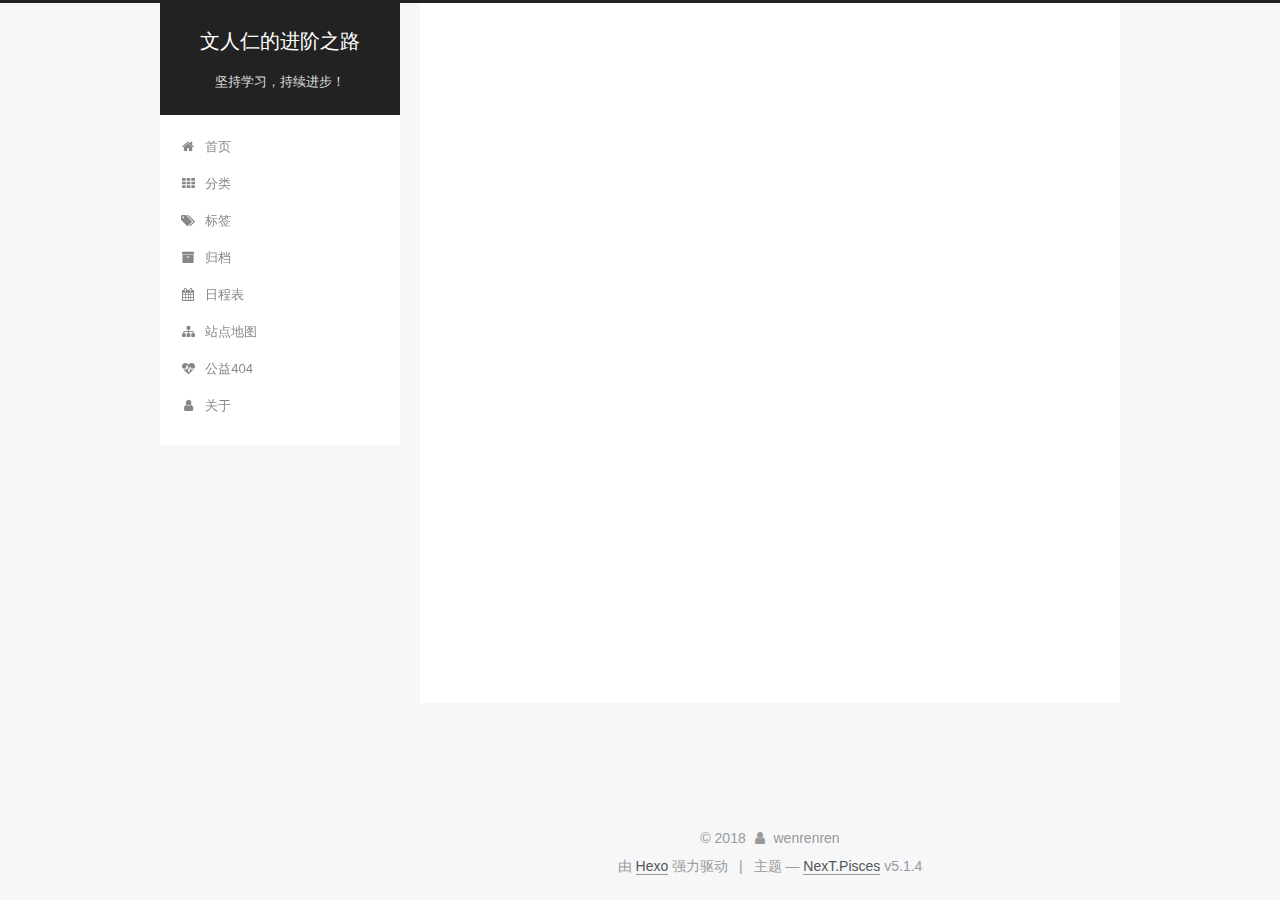
==== commit 7658432f: "Site updated: 2018-05-15 21:02:14" ====
--- a/archives/index.html
+++ b/archives/index.html
@@ -5,7 +5,7 @@
   
 
 
-<html class="theme-next gemini use-motion" lang="zh-Hans">
+<html class="theme-next pisces use-motion" lang="zh-Hans">
 <head>
   <meta charset="UTF-8"/>
 <meta http-equiv="X-UA-Compatible" content="IE=edge" />
@@ -79,14 +79,17 @@
 
 
 
-<meta name="keywords" content="博客,学习笔记">
+<meta name="description" content="文人仁的学习笔记">
+<meta name="keywords" content="文人仁,博客,学习笔记">
 <meta property="og:type" content="website">
 <meta property="og:title" content="文人仁的进阶之路">
 <meta property="og:url" content="http://yoursite.com/archives/index.html">
 <meta property="og:site_name" content="文人仁的进阶之路">
+<meta property="og:description" content="文人仁的学习笔记">
 <meta property="og:locale" content="zh-Hans">
 <meta name="twitter:card" content="summary">
 <meta name="twitter:title" content="文人仁的进阶之路">
+<meta name="twitter:description" content="文人仁的学习笔记">
 
 
 
@@ -94,7 +97,7 @@
   var NexT = window.NexT || {};
   var CONFIG = {
     root: '/',
-    scheme: 'Gemini',
+    scheme: 'Pisces',
     version: '5.1.4',
     sidebar: {"position":"left","display":"post","offset":12,"b2t":false,"scrollpercent":false,"onmobile":false},
     fancybox: true,
@@ -157,7 +160,7 @@
       </a>
     </div>
       
-        <p class="site-subtitle"></p>
+        <p class="site-subtitle">坚持学习，持续进步！</p>
       
   </div>
 
@@ -187,12 +190,72 @@
         </li>
       
         
+        <li class="menu-item menu-item-categories">
+          <a href="/categories/" rel="section">
+            
+              <i class="menu-item-icon fa fa-fw fa-th"></i> <br />
+            
+            分类
+          </a>
+        </li>
+      
+        
+        <li class="menu-item menu-item-tags">
+          <a href="/tags/" rel="section">
+            
+              <i class="menu-item-icon fa fa-fw fa-tags"></i> <br />
+            
+            标签
+          </a>
+        </li>
+      
+        
         <li class="menu-item menu-item-archives">
           <a href="/archives/" rel="section">
             
               <i class="menu-item-icon fa fa-fw fa-archive"></i> <br />
             
             归档
+          </a>
+        </li>
+      
+        
+        <li class="menu-item menu-item-schedule">
+          <a href="/schedule/" rel="section">
+            
+              <i class="menu-item-icon fa fa-fw fa-calendar"></i> <br />
+            
+            日程表
+          </a>
+        </li>
+      
+        
+        <li class="menu-item menu-item-sitemap">
+          <a href="/sitemap.xml" rel="section">
+            
+              <i class="menu-item-icon fa fa-fw fa-sitemap"></i> <br />
+            
+            站点地图
+          </a>
+        </li>
+      
+        
+        <li class="menu-item menu-item-commonweal">
+          <a href="/404/" rel="section">
+            
+              <i class="menu-item-icon fa fa-fw fa-heartbeat"></i> <br />
+            
+            公益404
+          </a>
+        </li>
+      
+        
+        <li class="menu-item menu-item-about">
+          <a href="/about/" rel="section">
+            
+              <i class="menu-item-icon fa fa-fw fa-user"></i> <br />
+            
+            关于
           </a>
         </li>
       
@@ -252,9 +315,9 @@
 
       <h2 class="post-title">
         
-            <a class="post-title-link" href="/2018/05/15/hello-world/" itemprop="url">
+            <a class="post-title-link" href="/2018/05/15/在百度前端学院学习的第一天/" itemprop="url">
               
-                <span itemprop="name">Hello World</span>
+                <span itemprop="name">在百度前端学院学习的第一天</span>
               
             </a>
         
@@ -262,7 +325,7 @@
 
       <div class="post-meta">
         <time class="post-time" itemprop="dateCreated"
-              datetime="2018-05-15T15:13:38+08:00"
+              datetime="2018-05-15T20:43:54+08:00"
               content="2018-05-15" >
           05-15
         </time>
@@ -316,7 +379,7 @@
           <div class="site-author motion-element" itemprop="author" itemscope itemtype="http://schema.org/Person">
             
               <p class="site-author-name" itemprop="name">wenrenren</p>
-              <p class="site-description motion-element" itemprop="description"></p>
+              <p class="site-description motion-element" itemprop="description">文人仁的学习笔记</p>
           </div>
 
           <nav class="site-state motion-element">
@@ -335,6 +398,15 @@
             
 
             
+              
+              
+              <div class="site-state-item site-state-tags">
+                
+                  <span class="site-state-item-count">3</span>
+                  <span class="site-state-item-name">标签</span>
+                
+              </div>
+            
 
           </nav>
 
@@ -385,7 +457,7 @@
 
 
 
-  <div class="theme-info">主题 &mdash; <a class="theme-link" target="_blank" href="https://github.com/iissnan/hexo-theme-next">NexT.Gemini</a> v5.1.4</div>
+  <div class="theme-info">主题 &mdash; <a class="theme-link" target="_blank" href="https://github.com/iissnan/hexo-theme-next">NexT.Pisces</a> v5.1.4</div>
 
 
 
--- a/css/main.css
+++ b/css/main.css
@@ -189,7 +189,7 @@
   font-size: 14px;
   line-height: 2;
   color: #555;
-  background: #eee;
+  background: #f5f7f9;
 }
 @media (max-width: 767px) {
   body {
@@ -445,7 +445,7 @@
 .header-inner {
   margin: 0 auto;
   padding: 100px 0 70px;
-  width: calc(100% - 252px);
+  width: 700px;
 }
 @media (min-width: 1600px) {
   .container .header-inner {
@@ -457,7 +457,7 @@
 }
 .main-inner {
   margin: 0 auto;
-  width: calc(100% - 252px);
+  width: 700px;
 }
 @media (min-width: 1600px) {
   .container .main-inner {
@@ -474,7 +474,7 @@
 .footer-inner {
   box-sizing: border-box;
   margin: 20px auto;
-  width: calc(100% - 252px);
+  width: 700px;
 }
 @media (min-width: 1600px) {
   .container .footer-inner {
@@ -1823,7 +1823,7 @@
   width: 4px;
   height: 4px;
   border-radius: 50%;
-  background: #ff73f0;
+  background: #572e4f;
 }
 .links-of-blogroll {
   font-size: 13px;
@@ -2346,6 +2346,16 @@
   transform: translate(-50%, -50%);
   color: #ccc;
 }
+@media (min-width: 768px) and (max-width: 991px) {
+  .busuanzi-count {
+    width: auto;
+  }
+}
+@media (max-width: 767px) {
+  .busuanzi-count {
+    width: auto;
+  }
+}
 .site-uv,
 .site-pv,
 .page-pv {
@@ -2589,7 +2599,7 @@
 .header {
   position: relative;
   margin: 0 auto;
-  width: 75%;
+  width: 960px;
 }
 @media (min-width: 768px) and (max-width: 991px) {
   .header {
@@ -2608,7 +2618,7 @@
   padding: 0;
   width: 240px;
   background: #fff;
-  box-shadow: 0 2px 2px 0 rgba(0,0,0,0.12), 0 3px 1px -2px rgba(0,0,0,0.06), 0 1px 5px 0 rgba(0,0,0,0.12);
+  box-shadow: initial;
   border-radius: initial;
 }
 @media (min-width: 1600px) {
@@ -2649,7 +2659,7 @@
   }
 }
 .container .main-inner {
-  width: 75%;
+  width: 960px;
 }
 @media (min-width: 768px) and (max-width: 991px) {
   .container .main-inner {
@@ -2665,10 +2675,10 @@
   float: right;
   box-sizing: border-box;
   padding: 40px;
-  width: calc(100% - 252px);
+  width: 700px;
   background: #fff;
   min-height: 700px;
-  box-shadow: 0 2px 2px 0 rgba(0,0,0,0.12), 0 3px 1px -2px rgba(0,0,0,0.06), 0 1px 5px 0 rgba(0,0,0,0.12);
+  box-shadow: initial;
   border-radius: initial;
 }
 @media (min-width: 768px) and (max-width: 991px) {
@@ -2691,7 +2701,7 @@
   float: left;
   margin-top: 300px;
   width: 240px;
-  background: #eee;
+  background: #f5f7f9;
   box-shadow: none;
 }
 @media (min-width: 768px) and (max-width: 991px) {
@@ -2708,7 +2718,7 @@
   display: none;
 }
 .footer-inner {
-  width: 75%;
+  width: 960px;
   padding-left: 260px;
 }
 @media (min-width: 768px) and (max-width: 991px) {
@@ -2849,7 +2859,7 @@
   width: 240px;
   color: #555;
   background: #fff;
-  box-shadow: 0 2px 2px 0 rgba(0,0,0,0.12), 0 3px 1px -2px rgba(0,0,0,0.06), 0 1px 5px 0 rgba(0,0,0,0.12), 0 -1px 0.5px 0 rgba(0,0,0,0.09);
+  box-shadow: initial;
   border-radius: initial;
   opacity: 0;
 }
@@ -2976,148 +2986,8 @@
   white-space: nowrap;
   text-overflow: ellipsis;
 }
-.content-wrap {
-  padding: initial;
-  background: initial;
-  box-shadow: initial;
-  border-radius: initial;
-}
-.post-block {
-  padding: 40px;
-  background: #fff;
-  box-shadow: 0 2px 2px 0 rgba(0,0,0,0.12), 0 3px 1px -2px rgba(0,0,0,0.06), 0 1px 5px 0 rgba(0,0,0,0.12);
-  border-radius: initial;
-}
-#posts > article + article .post-block {
-  margin-top: 12px;
-  box-shadow: 0 2px 2px 0 rgba(0,0,0,0.12), 0 3px 1px -2px rgba(0,0,0,0.06), 0 1px 5px 0 rgba(0,0,0,0.12), 0 -1px 0.5px 0 rgba(0,0,0,0.09);
-  border-radius: initial;
-}
-.comments {
-  padding: 40px;
-  margin: initial;
-  margin-top: 12px;
-  background: #fff;
-  box-shadow: 0 2px 2px 0 rgba(0,0,0,0.12), 0 3px 1px -2px rgba(0,0,0,0.06), 0 1px 5px 0 rgba(0,0,0,0.12), 0 -1px 0.5px 0 rgba(0,0,0,0.09);
-  border-radius: initial;
-}
-.posts-expand {
-  padding-top: initial;
-}
-.post-nav-divider {
-  width: 4%;
-}
-.post-nav-item {
-  width: 48%;
-}
-.post-eof,
-.post-spread {
-  display: none !important;
-}
-.pagination {
-  margin: 12px 0 0;
-  border-top: initial;
-  background: #fff;
-  box-shadow: 0 2px 2px 0 rgba(0,0,0,0.12), 0 3px 1px -2px rgba(0,0,0,0.06), 0 1px 5px 0 rgba(0,0,0,0.12), 0 -1px 0.5px 0 rgba(0,0,0,0.09);
-  border-radius: initial;
-  padding: 10px 0 10px;
-}
-.pagination .prev,
-.pagination .next,
-.pagination .page-number {
-  margin-bottom: initial;
-  top: initial;
-}
-.main {
-  padding-bottom: initial;
-}
-.footer {
-  bottom: auto;
-}
-.post-header h1,
-.post-header h2 {
-  margin: initial;
-}
-.posts-expand .post-title-link {
-  line-height: inherit;
-}
-.posts-expand .post-title {
-  font-size: 1.7em;
-}
-.post-body h1 {
-  font-size: 1.6em;
-  border-bottom: 1px solid #eee;
-}
-.post-body h2 {
-  font-size: 1.45em;
-  border-bottom: 1px solid #eee;
-}
-.post-body h3 {
-  font-size: 1.3em;
-  border-bottom: 1px dotted #eee;
-}
-.post-body h4 {
-  font-size: 1.2em;
-}
-.post-body h5 {
-  font-size: 1.07em;
-}
-.post-body h6 {
-  font-size: 1.03em;
-}
-@media (min-width: 768px) and (max-width: 991px) {
-  .content-wrap {
-    padding: 10px;
-  }
-  .posts-expand {
-    margin: initial;
-  }
-  .posts-expand .post-button {
-    margin-top: 20px;
-  }
-  .post-block {
-    padding: 20px;
-    box-shadow: 0 2px 2px 0 rgba(0,0,0,0.12), 0 3px 1px -2px rgba(0,0,0,0.06), 0 1px 5px 0 rgba(0,0,0,0.12), 0 -1px 0.5px 0 rgba(0,0,0,0.09);
-    border-radius: initial;
-  }
-  #posts > article + article .post-block {
-    margin-top: 10px;
-  }
-  .comments {
-    margin-top: 10px;
-    padding: 10px 20px;
-  }
-  .pagination {
-    margin: 10px 0 0;
-  }
-}
-@media (max-width: 767px) {
-  .content-wrap {
-    padding: 8px;
-  }
-  .posts-expand {
-    margin: initial;
-  }
-  .posts-expand .post-button {
-    margin-top: 12px;
-  }
-  .posts-expand img {
-    padding: initial !important;
-  }
-  .post-block {
-    padding: 12px;
-    min-height: auto;
-    box-shadow: 0 2px 2px 0 rgba(0,0,0,0.12), 0 3px 1px -2px rgba(0,0,0,0.06), 0 1px 5px 0 rgba(0,0,0,0.12), 0 -1px 0.5px 0 rgba(0,0,0,0.09);
-    border-radius: initial;
-  }
-  #posts > article + article .post-block {
-    margin-top: 8px;
-  }
-  .comments {
-    margin-top: 8px;
-    padding: 0 12px;
-  }
-  .pagination {
-    margin: 8px 0 0;
-  }
-}
+@media (max-width: 767px) {
+  .post-body {
+    text-align: justify;
+  }
+}
